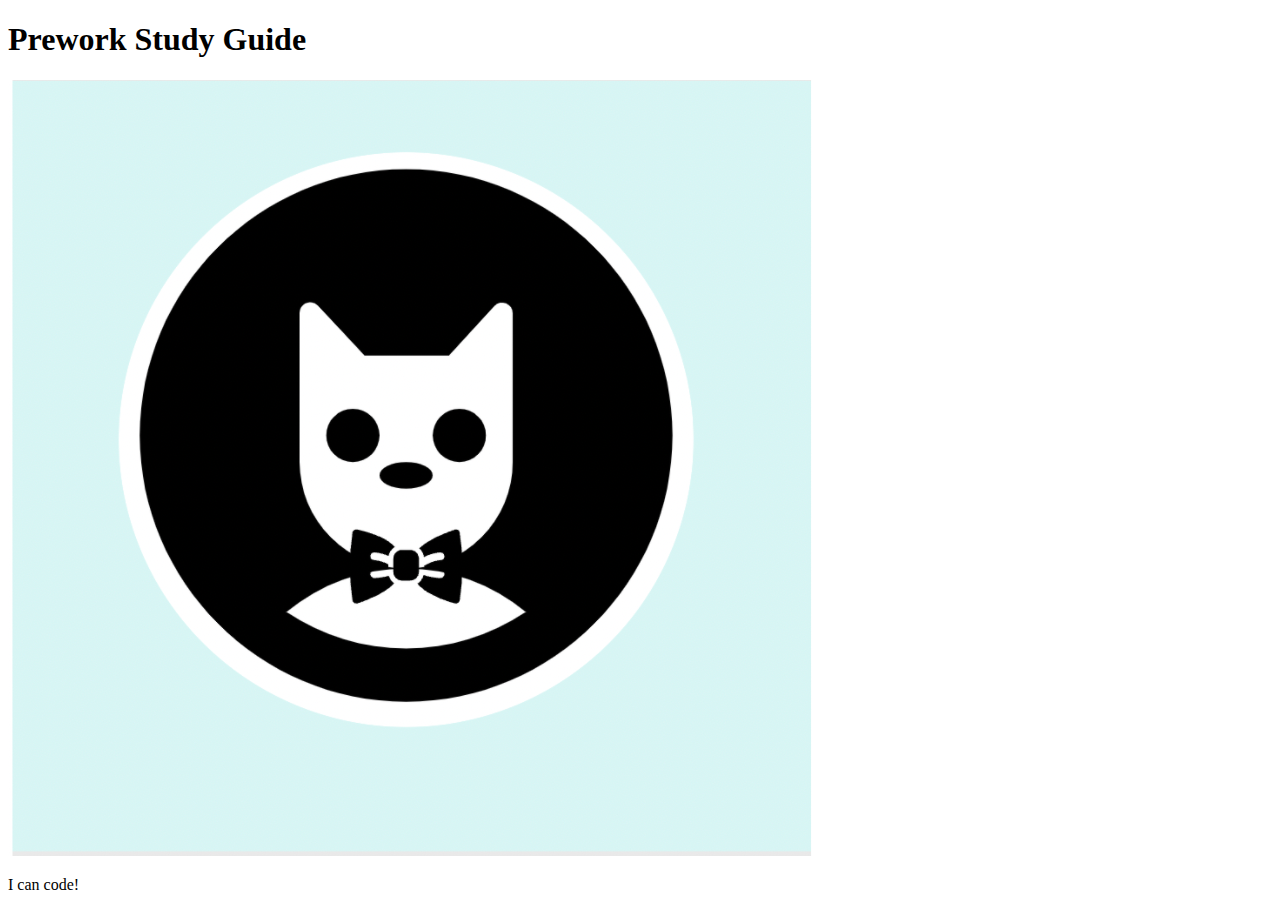
==== prework-study-guide/index.html @ 550f3be5 "add starter code" ====
<!DOCTYPE html>
<html lang="en">
  <head>
    <meta charset="UTF-8" />
    <meta http-equiv="X-UA-Compatible" content="IE=edge" />
    <meta name="viewport" content="width=device-width, initial-scale=1.0" />
    <title>Prework Study Guide</title>
  </head>
  <body>
    <header id="top">
      <h1>Prework Study Guide</h1>
      <img src="./assets/bowtie-cat.png" alt="Profile image of cat wearing a bow tie." />
    </header>
    <main>
      <!-- Student code goes here -->
    </main>

    <footer>
      <p>I can code!</p>
    </footer>
  </body>
</html>
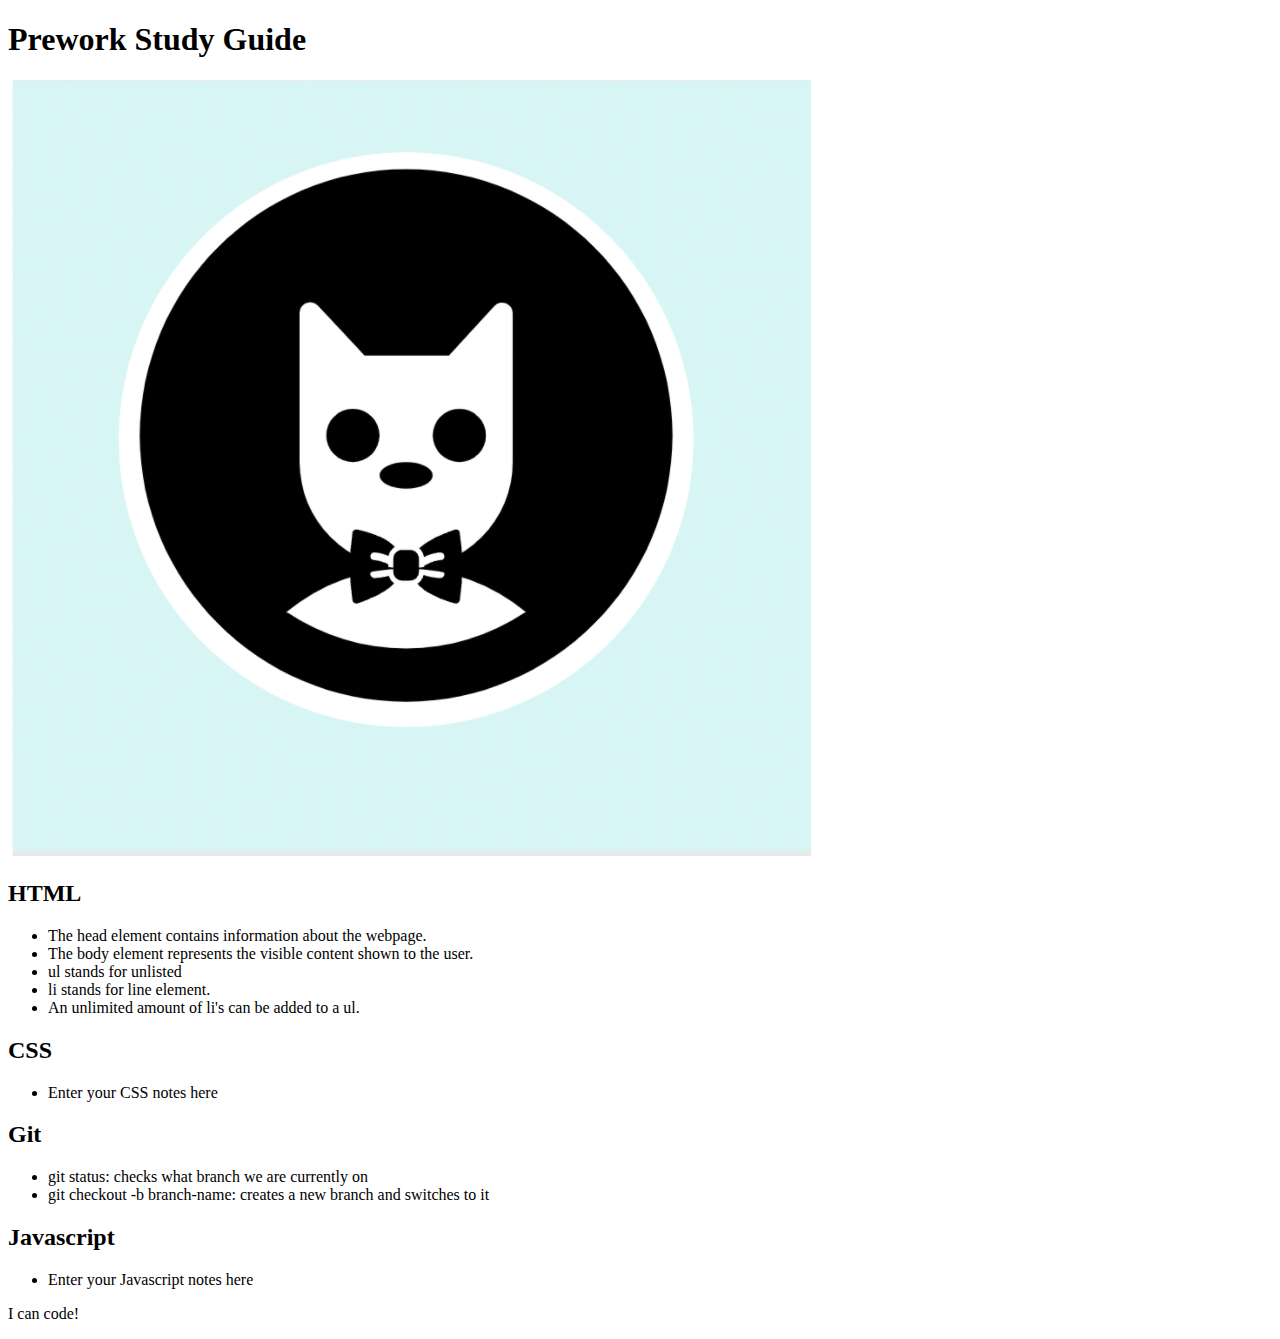
==== commit 1dad7eb9: "added code to HTML file" ====
--- a/prework-study-guide/index.html
+++ b/prework-study-guide/index.html
@@ -12,8 +12,59 @@
       <img src="./assets/bowtie-cat.png" alt="Profile image of cat wearing a bow tie." />
     </header>
     <main>
-      <!-- Student code goes here -->
-    </main>
+      <section class="card" id="html-section">
+        <h2>HTML</h2>
+
+        <ul>
+          <li>The head element contains information about the webpage.</li>
+          <li>The body element represents the visible content shown to the user.</li>
+          <li>ul stands for unlisted</li>
+          <li>li stands for line element.</li>
+          <li>An unlimited amount of li's can be added to a ul.</li>
+
+        </ul>
+
+        </section>
+        
+        <section class="card" id="css-section">
+       
+          <h2>CSS</h2>
+
+        <ul>
+       
+          <li>Enter your CSS notes here</li>
+       
+        </ul>
+
+        </section>
+        
+        <section class="card" id="git-section">
+       
+          <h2>Git</h2>
+       
+          <ul>
+       
+            <li>git status: checks what branch we are currently on</li>
+        
+            <li>git checkout -b branch-name: creates a new branch and switches to it</li>
+        
+          </ul>
+        
+        </section>
+
+        <section class="card" id="javascript-section">
+        
+          <h2>Javascript</h2>
+        
+          <ul>
+        
+            <li>Enter your Javascript notes here</li>
+        
+          </ul>
+        
+        </section>
+    
+      </main>
 
     <footer>
       <p>I can code!</p>
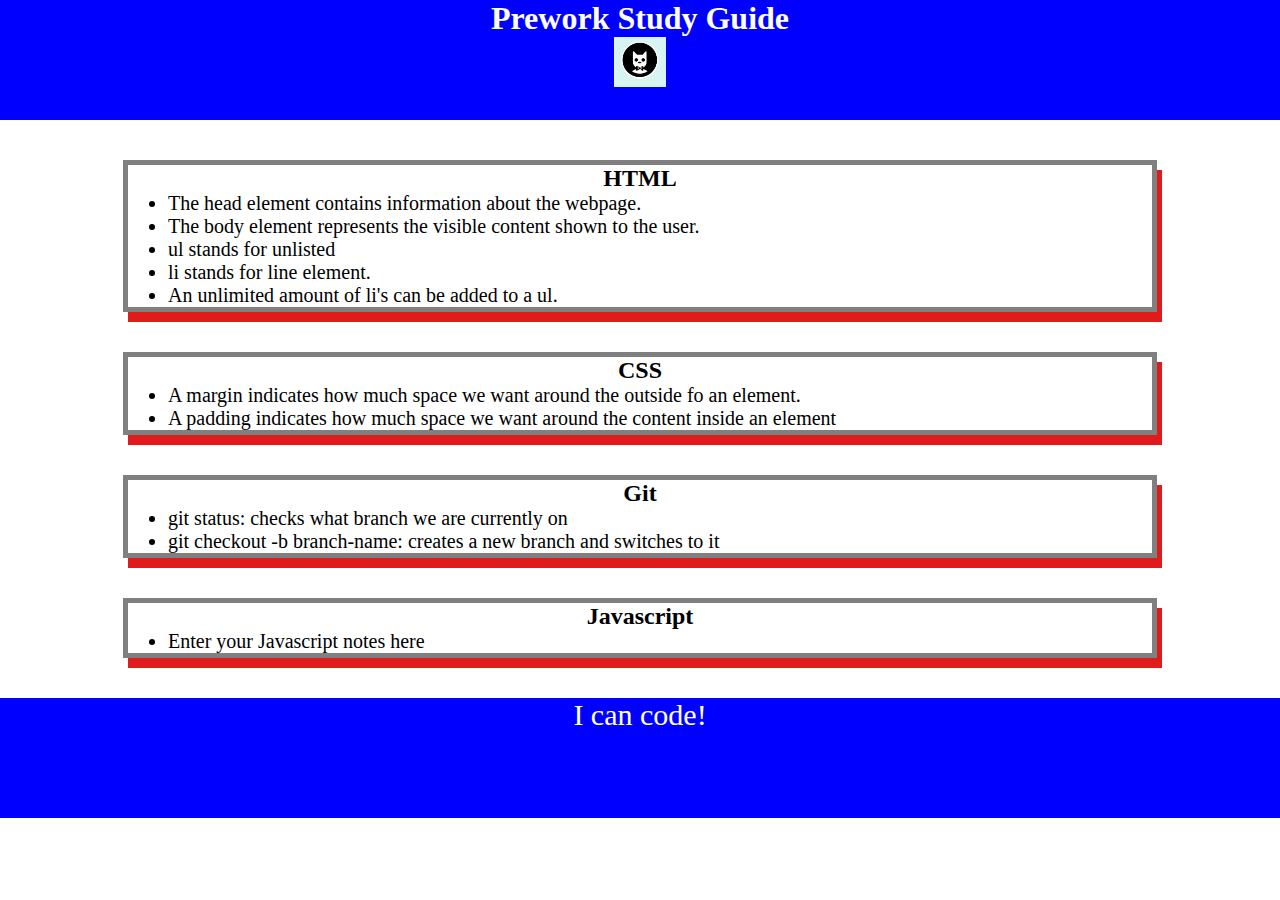
==== commit e3e78fa3: "added CSS to project" ====
--- a/prework-study-guide/index.html
+++ b/prework-study-guide/index.html
@@ -4,6 +4,7 @@
     <meta charset="UTF-8" />
     <meta http-equiv="X-UA-Compatible" content="IE=edge" />
     <meta name="viewport" content="width=device-width, initial-scale=1.0" />
+    <link rel="stylesheet" href="./assets/style.css">
     <title>Prework Study Guide</title>
   </head>
   <body>
@@ -32,7 +33,8 @@
 
         <ul>
        
-          <li>Enter your CSS notes here</li>
+          <li>A margin indicates how much space we want around the outside fo an element.</li>
+          <li>A padding indicates how much space we want around the content inside an element</li>
        
         </ul>
 
@@ -65,7 +67,6 @@
         </section>
     
       </main>
-
     <footer>
       <p>I can code!</p>
     </footer>
--- a/prework-study-guide/assets/style.css
+++ b/prework-study-guide/assets/style.css
@@ -0,0 +1,43 @@
+* {
+    margin: 0;
+    padding: 0;
+}
+  
+    header,
+    footer {
+        width: 100%;
+        height: 120px;
+        background-color: blue;
+        color: white;
+
+    }
+    h1,
+
+    h2 {
+        text-align: center;
+    }
+
+    img {
+        display: block;
+        height: 50px;
+        width: 50ps;
+        margin-left: auto;
+        margin-right: auto;
+    }
+   
+    ul {
+        padding-left: 40px;
+        font-size: 20px;
+    }
+
+    p {
+        text-align: center;
+        font-size: 30px;
+    }
+
+    .card {
+        width: 80%;
+        margin: 40px auto;
+        border: 5px solid gray;
+        box-shadow: 5px 10px #e01b1b;
+    }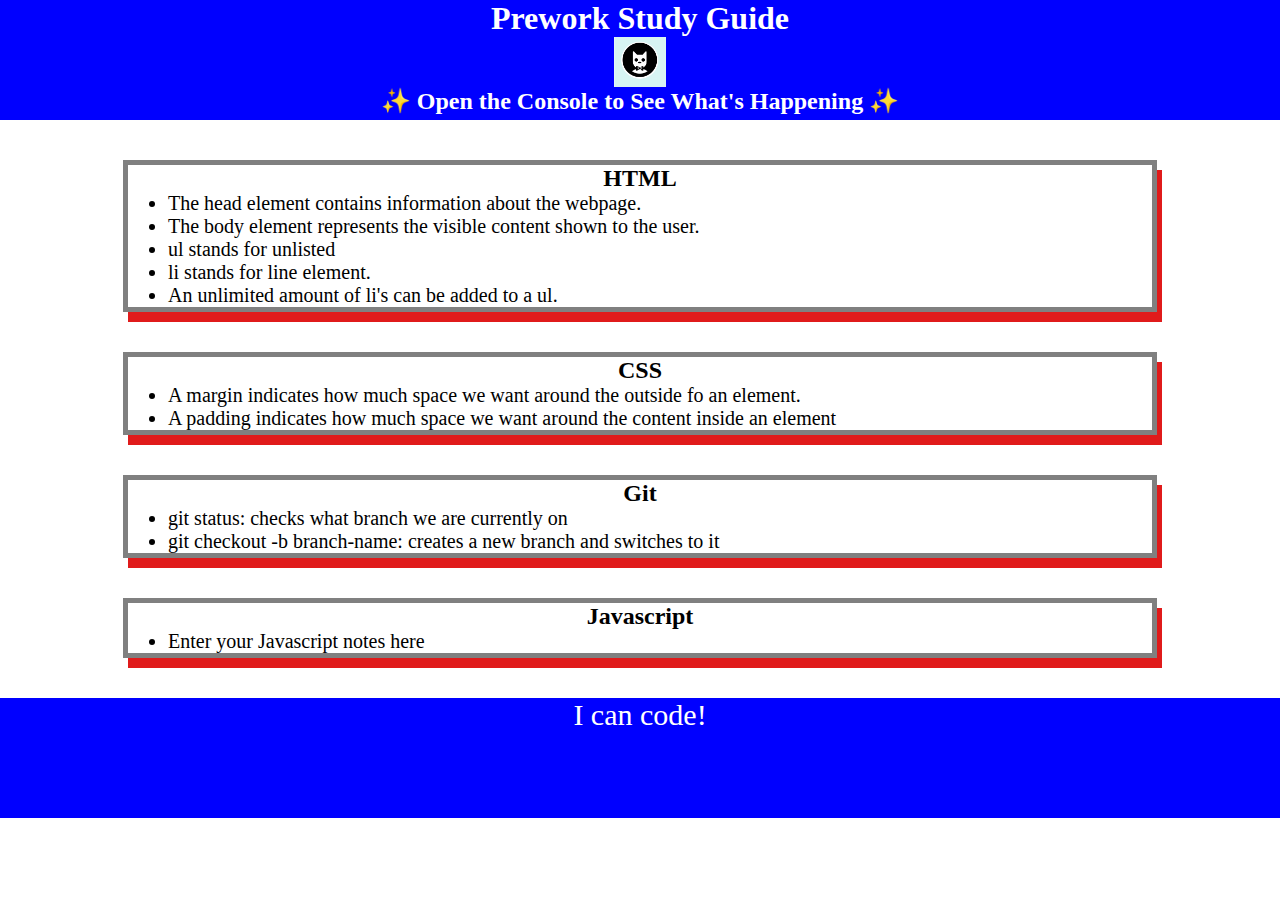
==== commit 2c38bbbb: "Added A for loop to include all topics to the console" ====
--- a/prework-study-guide/index.html
+++ b/prework-study-guide/index.html
@@ -11,6 +11,7 @@
     <header id="top">
       <h1>Prework Study Guide</h1>
       <img src="./assets/bowtie-cat.png" alt="Profile image of cat wearing a bow tie." />
+      <h2>✨ Open the Console to See What's Happening ✨</h2>
     </header>
     <main>
       <section class="card" id="html-section">
@@ -70,5 +71,6 @@
     <footer>
       <p>I can code!</p>
     </footer>
+    <script src="./assets/script.js"></script>
   </body>
 </html>
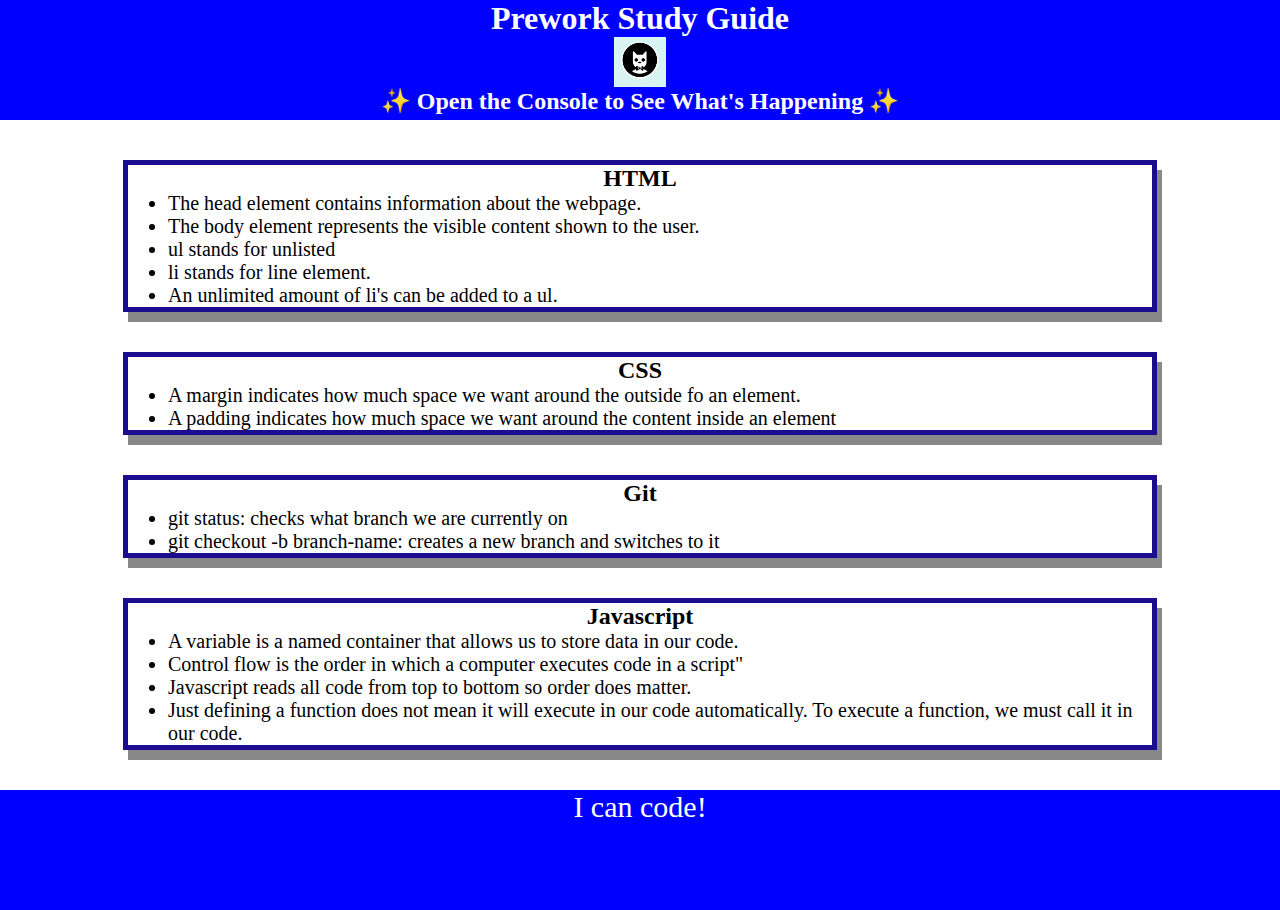
==== commit 10222d3c: "Added functions and debugged. git pull origin main" ====
--- a/prework-study-guide/index.html
+++ b/prework-study-guide/index.html
@@ -61,7 +61,10 @@
         
           <ul>
         
-            <li>Enter your Javascript notes here</li>
+            <li>A variable is a named container that allows us to store data in our code.</li>
+            <li>Control flow is the order in which a computer executes code in a script"</li>
+            <li>Javascript reads all code from top to bottom so order does matter.</li>
+            <li>Just defining a function does not mean it will execute in our code automatically. To execute a function, we must call it in our code.</li>
         
           </ul>
         
--- a/prework-study-guide/assets/style.css
+++ b/prework-study-guide/assets/style.css
@@ -38,6 +38,6 @@
     .card {
         width: 80%;
         margin: 40px auto;
-        border: 5px solid gray;
-        box-shadow: 5px 10px #e01b1b;
-    }+        border: 5px solid rgb(26, 13, 143);
+        box-shadow: 5px 10px #888888;
+    } 